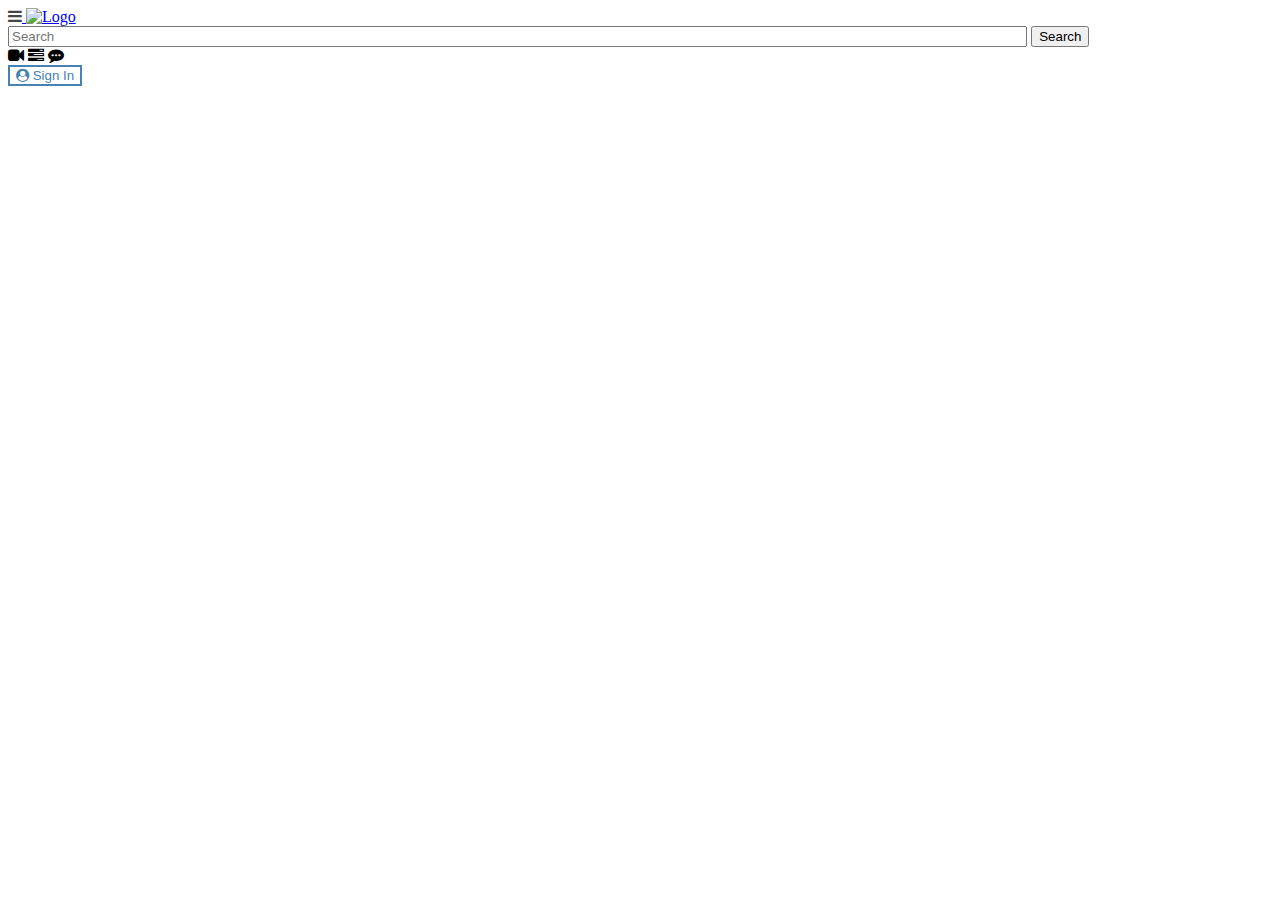
==== home.html @ 0b806f34 "Merge branch 'index' of https://github.com/Ashah15/Images-Videos into index" ====
<!DOCTYPE html>
<html lang="en">
  <head>
    <!-- Required meta tags -->
    <meta charset="utf-8">
    <meta name="viewport" content="width=device-width, initial-scale=1, shrink-to-fit=no">

    <link rel="stylesheet" type="text/css" href="CSS/style.css">
    <link rel="stylesheet" type="text/css" href="https://stackpath.bootstrapcdn.com/font-awesome/4.7.0/css/font-awesome.min.css">

    <title>Embedding Images</title>
  </head>
  <body>

   <nav>
     <div>
       <div>
        <a class="navbar-brand" href="#">
        <i class="fa fa-bars pryt1" aria-hidden="true" style="color:#464646;"></i> <img src="https://cdn-images-1.medium.com/max/1600/0*ilTEEX9vrVtAZtwV." alt="Logo" style="max-width:80px;">
      </a>
      </div>

      <div>
        <form class="form-inline" action="/action_page.php">
        <input class="form-control mr-sm-2 searchbar" type="text" placeholder="Search">
        <button class="btn btn-grey" type="submit">Search</button>
      </form>
      </div>

       <div>
           <i class="fa fa-video-camera pryt1" aria-hidden="true"></i> <i class="fa fa-tasks pryt1" aria-hidden="true"></i> <i class="fa fa-commenting pryt1" aria-hidden="true"></i>

         </div>
         <div>
           <button class="btn btn-blue float-right" type="submit"><i class="fa fa-user-circle" aria-hidden="true"></i> Sign In</button>
         </div>
      </div>
    </nav>
  </body>
  </html>
---- CSS/style.css ----
.youtube-container{
	max-width:1500px;
	width:90%;
	margin:auto;
}

.topnav{
	border-bottom: 2px solid #e5e5e5;
}

.bigIframe{
	width:100%;
}

.v-title{
	font-size:.9rem;
	line-height: 1.2em;
	font-weight: bold;
	color:#000;
}

.v-author, .v-views{
	font-size: .85rem;
	color:#464646;
	display: block;
}

.v-img{
	width:100%;
}

.columnE{
    position: relative;
}

.v-minutes{
	background:#000;
	position: absolute;
	right:0;
	bottom:0;
	padding:.1rem;
	color:#fff;
	font-size:.8rem;
}

.mv-description-row{
	border-bottom: 1px solid #e5e5e5;
}

.mv-title,.mv-pdate,.mv-desc{
	display: block;
	font-size: .95rem;
	color:#464646;

}

.searchbar{
	width: 80% !important;
}

.btn-blue{
	color:steelblue;
	border:2px solid steelblue;
	border-radius: 0px;
	background:#fff;
}

.trans-btn{
	background: transparent;
	padding:0;
	display: inline;
}

@media(min-width:1200px){

	.bigIframe{
		min-height: 600px;
	}
}
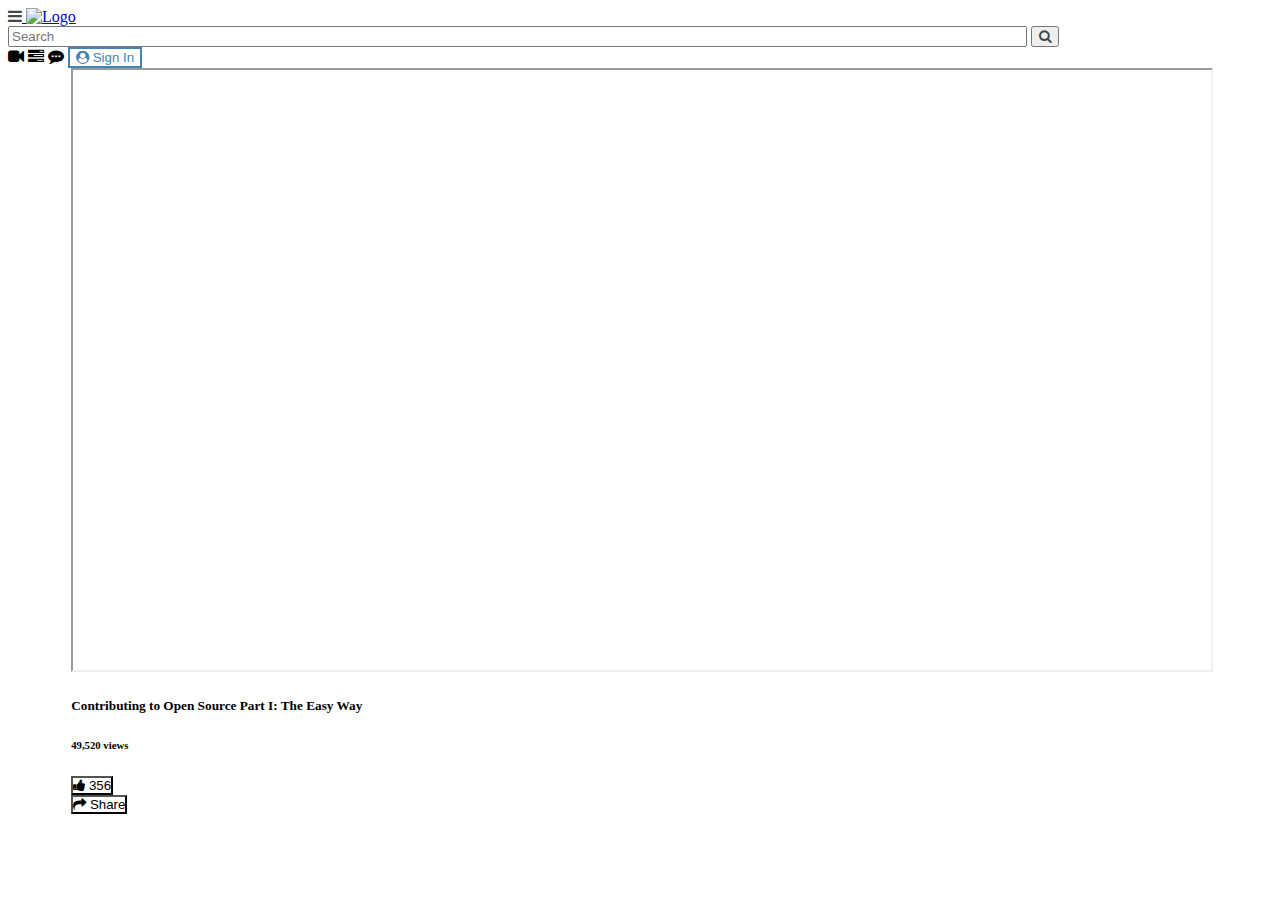
==== commit 53616971: "modified home.html" ====
--- a/home.html
+++ b/home.html
@@ -12,29 +12,51 @@
   </head>
   <body>
 
-   <nav>
-     <div>
-       <div>
-        <a class="navbar-brand" href="#">
-        <i class="fa fa-bars pryt1" aria-hidden="true" style="color:#464646;"></i> <img src="https://cdn-images-1.medium.com/max/1600/0*ilTEEX9vrVtAZtwV." alt="Logo" style="max-width:80px;">
+   <nav class="navbar">
+       <div class="col">
+        <a href="#">
+        <i class="fa fa-bars" aria-hidden="true" style="color:#464646;"></i> <img src="https://cdn-images-1.medium.com/max/1600/0*ilTEEX9vrVtAZtwV." alt="Logo" class="logo">
       </a>
       </div>
 
-      <div>
-        <form class="form-inline" action="/action_page.php">
-        <input class="form-control mr-sm-2 searchbar" type="text" placeholder="Search">
-        <button class="btn btn-grey" type="submit">Search</button>
-      </form>
+        <div class="col searchbar-area">
+          <form action="/action_page.php">
+          <input class="mr-sm-2 searchbar" type="text" placeholder="Search"> <button class="btn-grey btn-search" type="submit"><i class="fa fa-search" aria-hidden="true" style="color:#464646;"></i></button>
+        </form>
       </div>
 
-       <div>
-           <i class="fa fa-video-camera pryt1" aria-hidden="true"></i> <i class="fa fa-tasks pryt1" aria-hidden="true"></i> <i class="fa fa-commenting pryt1" aria-hidden="true"></i>
+         <div class="col signin-area">
+           <i class="fa fa-video-camera" aria-hidden="true"></i> <i class="fa fa-tasks" aria-hidden="true"></i> <i class="fa fa-commenting" aria-hidden="true"></i>
+           <button class="btn btn-blue" type="submit"><i class="fa fa-user-circle" aria-hidden="true"></i> Sign In</button>
+         </div>
+    </nav>
 
-         </div>
-         <div>
-           <button class="btn btn-blue float-right" type="submit"><i class="fa fa-user-circle" aria-hidden="true"></i> Sign In</button>
-         </div>
-      </div>
-    </nav>
+    <div class="youtube-container">
+     	<div>
+     		<div>
+     			<iframe width="560" height="315" src="https://www.youtube.com/embed/V74l_zS1x8E" allow="accelerometer; autoplay; encrypted-media; gyroscope; picture-in-picture" allowfullscreen class="bigIframe"></iframe>
+
+     			<div>
+     				<div>
+     					<h5>Contributing to Open Source Part I: The Easy Way</h5>
+     					<h6>49,520 views</h6>
+     				</div>
+
+     						<div>
+     							<button class="btn trans-btn"><i class="fa fa-thumbs-up" aria-hidden="true"></i> 356</button>
+     						</div>
+     						<div>
+     							<button class="btn trans-btn"><i class="fa fa-share" aria-hidden="true"></i> Share</button>
+     						</div>
+
+     				</div>
+     			</div>
+
+
+
+
+
+
+
   </body>
   </html>
